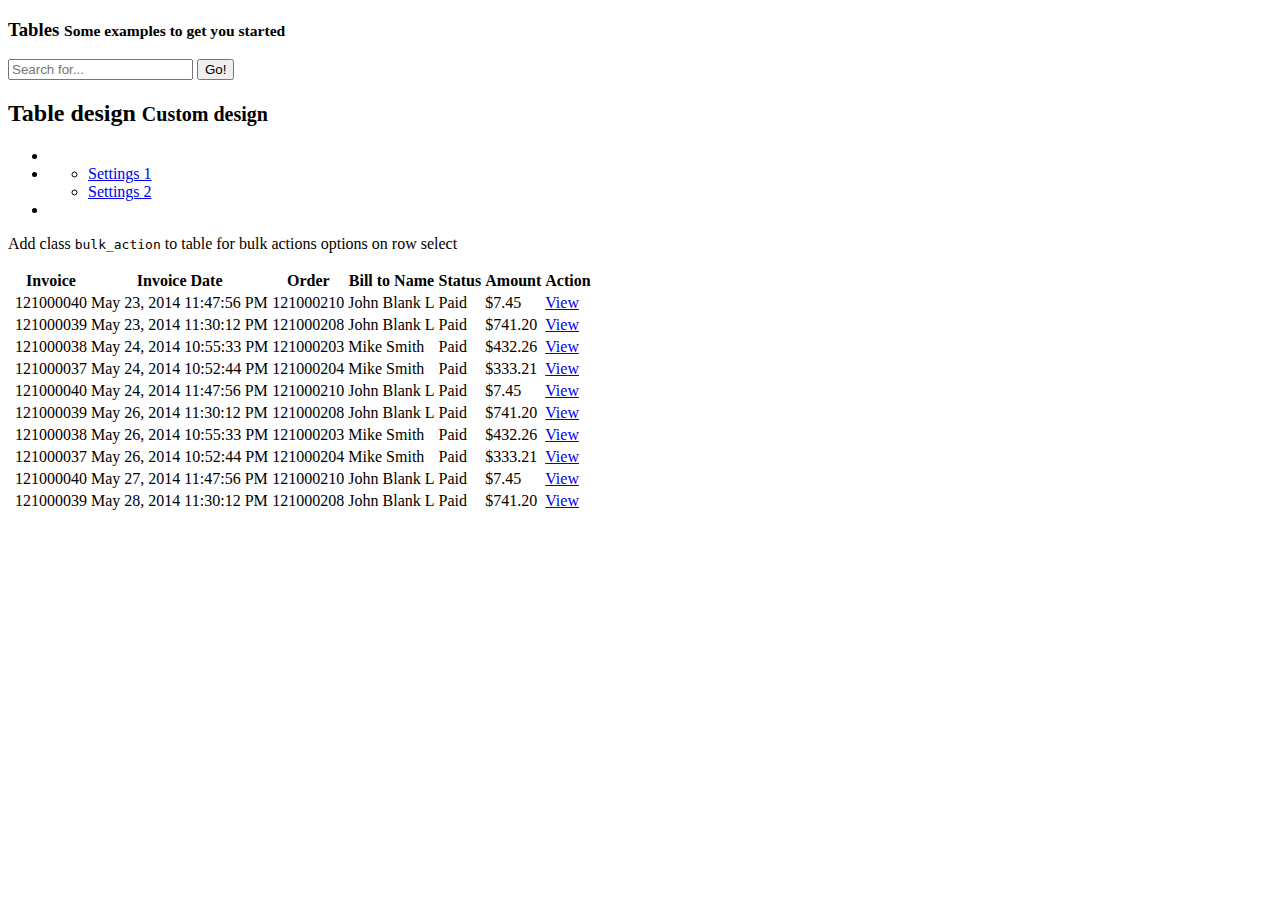
==== src/main/resources/templates/dashboard/index.html @ a3624de4 "first commit" ====
<!DOCTYPE html>
<html layout:decorate="layout">

<body>
<div layout:fragment="content" >

    <div class="page-title">
        <div class="title_left">
            <h3>Tables <small>Some examples to get you started</small></h3>
        </div>

        <div class="title_right">
            <div class="col-md-5 col-sm-5 col-xs-12 form-group pull-right top_search">
                <div class="input-group">
                    <input type="text" class="form-control" placeholder="Search for...">
                    <span class="input-group-btn">
                      <button class="btn btn-default" type="button">Go!</button>
                    </span>
                </div>
            </div>
        </div>
    </div>

    <div class="clearfix"></div>


   <div class="row">
    <div class="col-md-12 col-sm-12 col-xs-12">
        <div class="x_panel">
            <div class="x_title">
                <h2>Table design <small>Custom design</small></h2>
                <ul class="nav navbar-right panel_toolbox">
                    <li><a class="collapse-link"><i class="fa fa-chevron-up"></i></a>
                    </li>
                    <li class="dropdown">
                        <a href="#" class="dropdown-toggle" data-toggle="dropdown" role="button" aria-expanded="false"><i class="fa fa-wrench"></i></a>
                        <ul class="dropdown-menu" role="menu">
                            <li><a href="#">Settings 1</a>
                            </li>
                            <li><a href="#">Settings 2</a>
                            </li>
                        </ul>
                    </li>
                    <li><a class="close-link"><i class="fa fa-close"></i></a>
                    </li>
                </ul>
                <div class="clearfix"></div>
            </div>

            <div class="x_content">

                <p>Add class <code>bulk_action</code> to table for bulk actions options on row select</p>

                <div class="table-responsive">
                    <table class="table table-striped jambo_table bulk_action">
                        <thead>
                        <tr class="headings">
                            <th>
                                <div class="icheckbox_flat-green" style="position: relative;"><input type="checkbox" id="check-all" class="flat" style="position: absolute; opacity: 0;"><ins class="iCheck-helper" style="position: absolute; top: 0%; left: 0%; display: block; width: 100%; height: 100%; margin: 0px; padding: 0px; background: rgb(255, 255, 255); border: 0px; opacity: 0;"></ins></div>
                            </th>
                            <th class="column-title">Invoice </th>
                            <th class="column-title">Invoice Date </th>
                            <th class="column-title">Order </th>
                            <th class="column-title">Bill to Name </th>
                            <th class="column-title">Status </th>
                            <th class="column-title">Amount </th>
                            <th class="column-title no-link last"><span class="nobr">Action</span>
                            </th>
                            <th class="bulk-actions" colspan="7">
                                <a class="antoo" style="color:#fff; font-weight:500;">Bulk Actions ( <span class="action-cnt"> </span> ) <i class="fa fa-chevron-down"></i></a>
                            </th>
                        </tr>
                        </thead>

                        <tbody>
                        <tr class="even pointer">
                            <td class="a-center ">
                                <div class="icheckbox_flat-green" style="position: relative;"><input type="checkbox" class="flat" name="table_records" style="position: absolute; opacity: 0;"><ins class="iCheck-helper" style="position: absolute; top: 0%; left: 0%; display: block; width: 100%; height: 100%; margin: 0px; padding: 0px; background: rgb(255, 255, 255); border: 0px; opacity: 0;"></ins></div>
                            </td>
                            <td class=" ">121000040</td>
                            <td class=" ">May 23, 2014 11:47:56 PM </td>
                            <td class=" ">121000210 <i class="success fa fa-long-arrow-up"></i></td>
                            <td class=" ">John Blank L</td>
                            <td class=" ">Paid</td>
                            <td class="a-right a-right ">$7.45</td>
                            <td class=" last"><a href="#">View</a>
                            </td>
                        </tr>
                        <tr class="odd pointer">
                            <td class="a-center ">
                                <div class="icheckbox_flat-green" style="position: relative;"><input type="checkbox" class="flat" name="table_records" style="position: absolute; opacity: 0;"><ins class="iCheck-helper" style="position: absolute; top: 0%; left: 0%; display: block; width: 100%; height: 100%; margin: 0px; padding: 0px; background: rgb(255, 255, 255); border: 0px; opacity: 0;"></ins></div>
                            </td>
                            <td class=" ">121000039</td>
                            <td class=" ">May 23, 2014 11:30:12 PM</td>
                            <td class=" ">121000208 <i class="success fa fa-long-arrow-up"></i>
                            </td>
                            <td class=" ">John Blank L</td>
                            <td class=" ">Paid</td>
                            <td class="a-right a-right ">$741.20</td>
                            <td class=" last"><a href="#">View</a>
                            </td>
                        </tr>
                        <tr class="even pointer">
                            <td class="a-center ">
                                <div class="icheckbox_flat-green" style="position: relative;"><input type="checkbox" class="flat" name="table_records" style="position: absolute; opacity: 0;"><ins class="iCheck-helper" style="position: absolute; top: 0%; left: 0%; display: block; width: 100%; height: 100%; margin: 0px; padding: 0px; background: rgb(255, 255, 255); border: 0px; opacity: 0;"></ins></div>
                            </td>
                            <td class=" ">121000038</td>
                            <td class=" ">May 24, 2014 10:55:33 PM</td>
                            <td class=" ">121000203 <i class="success fa fa-long-arrow-up"></i>
                            </td>
                            <td class=" ">Mike Smith</td>
                            <td class=" ">Paid</td>
                            <td class="a-right a-right ">$432.26</td>
                            <td class=" last"><a href="#">View</a>
                            </td>
                        </tr>
                        <tr class="odd pointer">
                            <td class="a-center ">
                                <div class="icheckbox_flat-green" style="position: relative;"><input type="checkbox" class="flat" name="table_records" style="position: absolute; opacity: 0;"><ins class="iCheck-helper" style="position: absolute; top: 0%; left: 0%; display: block; width: 100%; height: 100%; margin: 0px; padding: 0px; background: rgb(255, 255, 255); border: 0px; opacity: 0;"></ins></div>
                            </td>
                            <td class=" ">121000037</td>
                            <td class=" ">May 24, 2014 10:52:44 PM</td>
                            <td class=" ">121000204</td>
                            <td class=" ">Mike Smith</td>
                            <td class=" ">Paid</td>
                            <td class="a-right a-right ">$333.21</td>
                            <td class=" last"><a href="#">View</a>
                            </td>
                        </tr>
                        <tr class="even pointer">
                            <td class="a-center ">
                                <div class="icheckbox_flat-green" style="position: relative;"><input type="checkbox" class="flat" name="table_records" style="position: absolute; opacity: 0;"><ins class="iCheck-helper" style="position: absolute; top: 0%; left: 0%; display: block; width: 100%; height: 100%; margin: 0px; padding: 0px; background: rgb(255, 255, 255); border: 0px; opacity: 0;"></ins></div>
                            </td>
                            <td class=" ">121000040</td>
                            <td class=" ">May 24, 2014 11:47:56 PM </td>
                            <td class=" ">121000210</td>
                            <td class=" ">John Blank L</td>
                            <td class=" ">Paid</td>
                            <td class="a-right a-right ">$7.45</td>
                            <td class=" last"><a href="#">View</a>
                            </td>
                        </tr>
                        <tr class="odd pointer">
                            <td class="a-center ">
                                <div class="icheckbox_flat-green" style="position: relative;"><input type="checkbox" class="flat" name="table_records" style="position: absolute; opacity: 0;"><ins class="iCheck-helper" style="position: absolute; top: 0%; left: 0%; display: block; width: 100%; height: 100%; margin: 0px; padding: 0px; background: rgb(255, 255, 255); border: 0px; opacity: 0;"></ins></div>
                            </td>
                            <td class=" ">121000039</td>
                            <td class=" ">May 26, 2014 11:30:12 PM</td>
                            <td class=" ">121000208 <i class="error fa fa-long-arrow-down"></i>
                            </td>
                            <td class=" ">John Blank L</td>
                            <td class=" ">Paid</td>
                            <td class="a-right a-right ">$741.20</td>
                            <td class=" last"><a href="#">View</a>
                            </td>
                        </tr>
                        <tr class="even pointer">
                            <td class="a-center ">
                                <div class="icheckbox_flat-green" style="position: relative;"><input type="checkbox" class="flat" name="table_records" style="position: absolute; opacity: 0;"><ins class="iCheck-helper" style="position: absolute; top: 0%; left: 0%; display: block; width: 100%; height: 100%; margin: 0px; padding: 0px; background: rgb(255, 255, 255); border: 0px; opacity: 0;"></ins></div>
                            </td>
                            <td class=" ">121000038</td>
                            <td class=" ">May 26, 2014 10:55:33 PM</td>
                            <td class=" ">121000203</td>
                            <td class=" ">Mike Smith</td>
                            <td class=" ">Paid</td>
                            <td class="a-right a-right ">$432.26</td>
                            <td class=" last"><a href="#">View</a>
                            </td>
                        </tr>
                        <tr class="odd pointer">
                            <td class="a-center ">
                                <div class="icheckbox_flat-green" style="position: relative;"><input type="checkbox" class="flat" name="table_records" style="position: absolute; opacity: 0;"><ins class="iCheck-helper" style="position: absolute; top: 0%; left: 0%; display: block; width: 100%; height: 100%; margin: 0px; padding: 0px; background: rgb(255, 255, 255); border: 0px; opacity: 0;"></ins></div>
                            </td>
                            <td class=" ">121000037</td>
                            <td class=" ">May 26, 2014 10:52:44 PM</td>
                            <td class=" ">121000204</td>
                            <td class=" ">Mike Smith</td>
                            <td class=" ">Paid</td>
                            <td class="a-right a-right ">$333.21</td>
                            <td class=" last"><a href="#">View</a>
                            </td>
                        </tr>

                        <tr class="even pointer">
                            <td class="a-center ">
                                <div class="icheckbox_flat-green" style="position: relative;"><input type="checkbox" class="flat" name="table_records" style="position: absolute; opacity: 0;"><ins class="iCheck-helper" style="position: absolute; top: 0%; left: 0%; display: block; width: 100%; height: 100%; margin: 0px; padding: 0px; background: rgb(255, 255, 255); border: 0px; opacity: 0;"></ins></div>
                            </td>
                            <td class=" ">121000040</td>
                            <td class=" ">May 27, 2014 11:47:56 PM </td>
                            <td class=" ">121000210</td>
                            <td class=" ">John Blank L</td>
                            <td class=" ">Paid</td>
                            <td class="a-right a-right ">$7.45</td>
                            <td class=" last"><a href="#">View</a>
                            </td>
                        </tr>
                        <tr class="odd pointer">
                            <td class="a-center ">
                                <div class="icheckbox_flat-green" style="position: relative;"><input type="checkbox" class="flat" name="table_records" style="position: absolute; opacity: 0;"><ins class="iCheck-helper" style="position: absolute; top: 0%; left: 0%; display: block; width: 100%; height: 100%; margin: 0px; padding: 0px; background: rgb(255, 255, 255); border: 0px; opacity: 0;"></ins></div>
                            </td>
                            <td class=" ">121000039</td>
                            <td class=" ">May 28, 2014 11:30:12 PM</td>
                            <td class=" ">121000208</td>
                            <td class=" ">John Blank L</td>
                            <td class=" ">Paid</td>
                            <td class="a-right a-right ">$741.20</td>
                            <td class=" last"><a href="#">View</a>
                            </td>
                        </tr>
                        </tbody>
                    </table>
                </div>


            </div>
        </div>
    </div>

   </div>
</div>
</body>
</html>
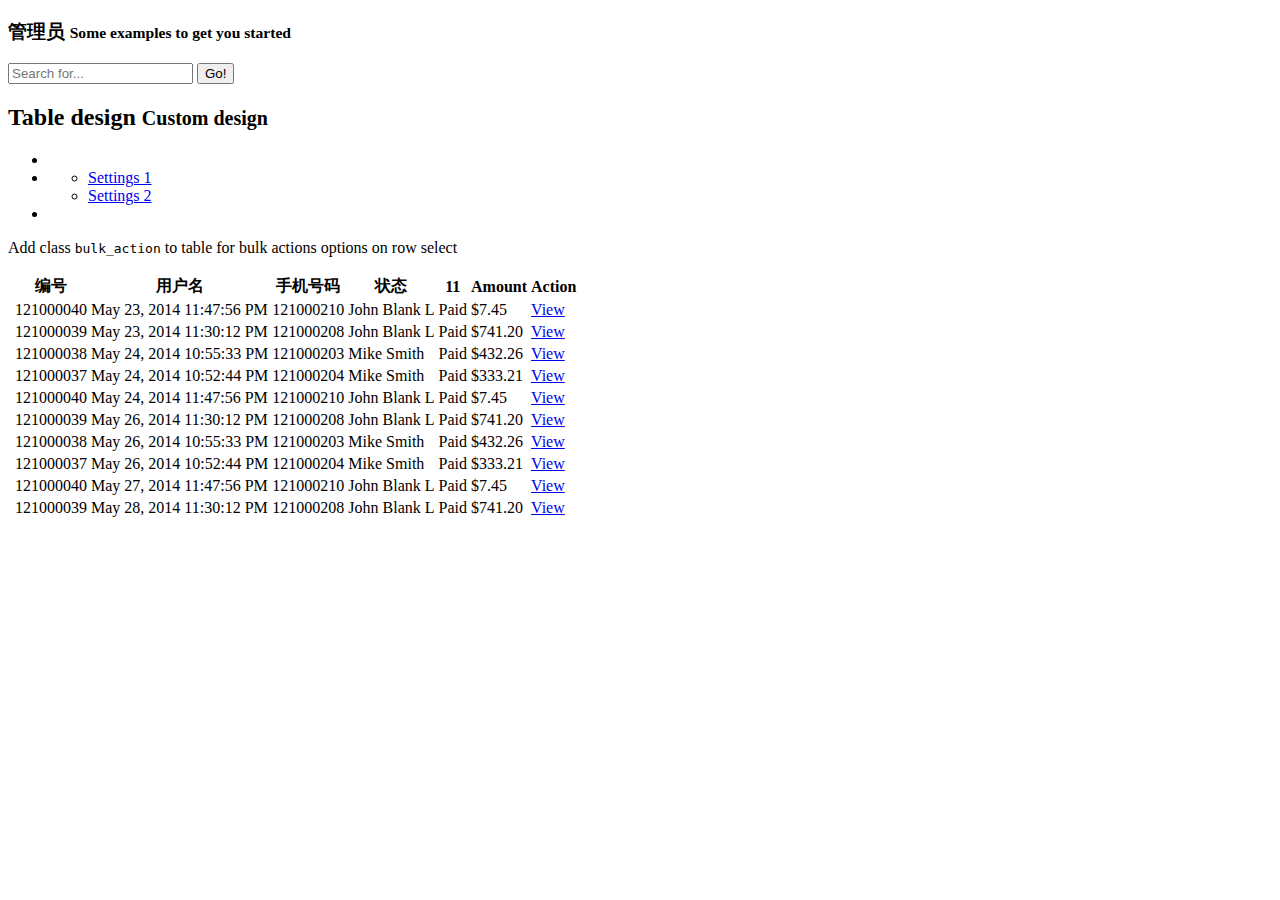
==== commit 36f3fece: "add code" ====
--- a/src/main/resources/templates/dashboard/index.html
+++ b/src/main/resources/templates/dashboard/index.html
@@ -6,7 +6,7 @@
 
     <div class="page-title">
         <div class="title_left">
-            <h3>Tables <small>Some examples to get you started</small></h3>
+            <h3>管理员 <small>Some examples to get you started</small></h3>
         </div>
 
         <div class="title_right">
@@ -58,11 +58,11 @@
                             <th>
                                 <div class="icheckbox_flat-green" style="position: relative;"><input type="checkbox" id="check-all" class="flat" style="position: absolute; opacity: 0;"><ins class="iCheck-helper" style="position: absolute; top: 0%; left: 0%; display: block; width: 100%; height: 100%; margin: 0px; padding: 0px; background: rgb(255, 255, 255); border: 0px; opacity: 0;"></ins></div>
                             </th>
-                            <th class="column-title">Invoice </th>
-                            <th class="column-title">Invoice Date </th>
-                            <th class="column-title">Order </th>
-                            <th class="column-title">Bill to Name </th>
-                            <th class="column-title">Status </th>
+                            <th class="column-title">编号 </th>
+                            <th class="column-title">用户名 </th>
+                            <th class="column-title">手机号码 </th>
+                            <th class="column-title">状态 </th>
+                            <th class="column-title">11 </th>
                             <th class="column-title">Amount </th>
                             <th class="column-title no-link last"><span class="nobr">Action</span>
                             </th>
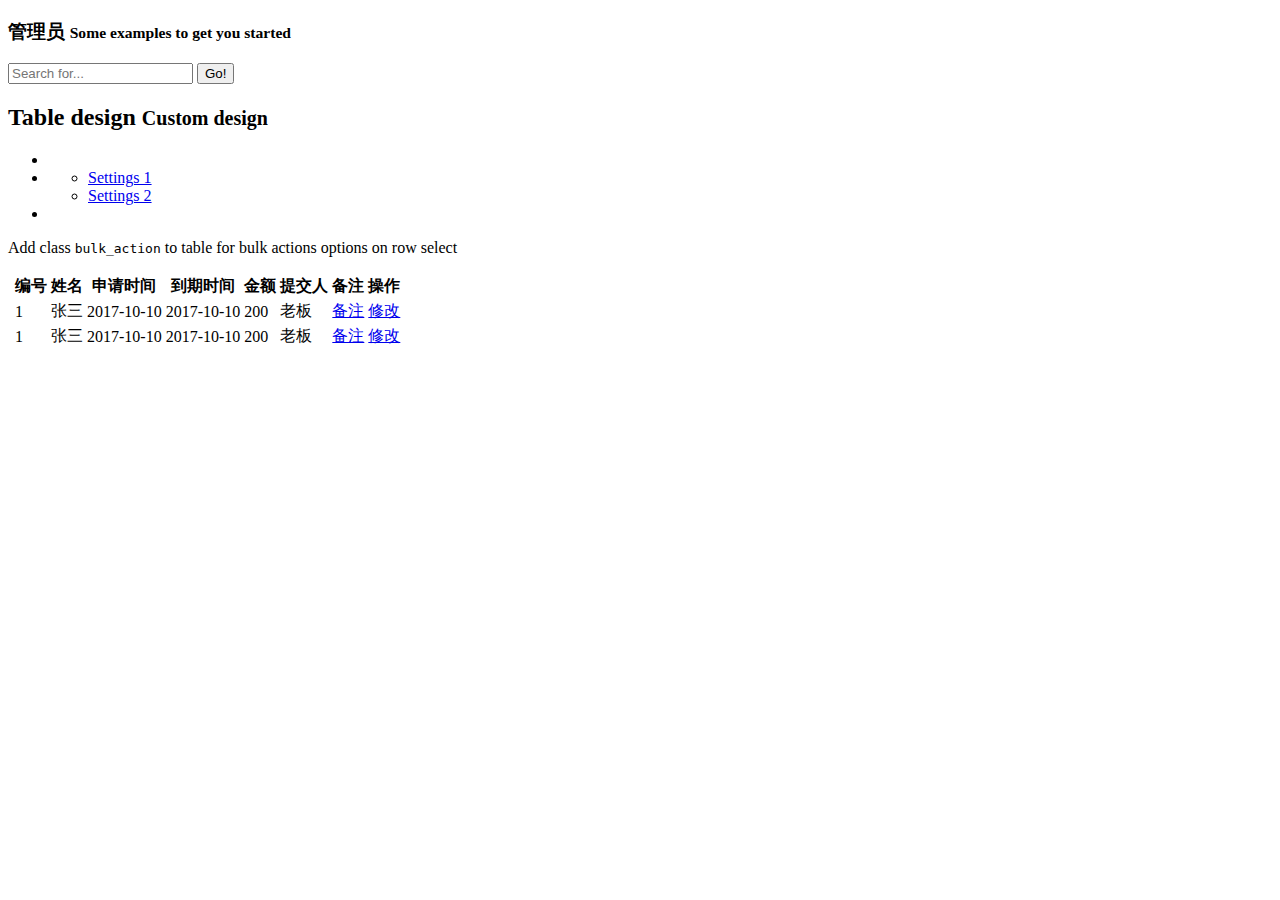
==== commit e6ebbf69: "add code" ====
--- a/src/main/resources/templates/dashboard/index.html
+++ b/src/main/resources/templates/dashboard/index.html
@@ -58,13 +58,14 @@
                             <th>
                                 <div class="icheckbox_flat-green" style="position: relative;"><input type="checkbox" id="check-all" class="flat" style="position: absolute; opacity: 0;"><ins class="iCheck-helper" style="position: absolute; top: 0%; left: 0%; display: block; width: 100%; height: 100%; margin: 0px; padding: 0px; background: rgb(255, 255, 255); border: 0px; opacity: 0;"></ins></div>
                             </th>
-                            <th class="column-title">编号 </th>
-                            <th class="column-title">用户名 </th>
-                            <th class="column-title">手机号码 </th>
-                            <th class="column-title">状态 </th>
-                            <th class="column-title">11 </th>
-                            <th class="column-title">Amount </th>
-                            <th class="column-title no-link last"><span class="nobr">Action</span>
+                            <th class="column-title">编号</th>
+                            <th class="column-title">姓名</th>
+                            <th class="column-title">申请时间</th>
+                            <th class="column-title">到期时间</th>
+                            <th class="column-title">金额</th>
+                            <th class="column-title">提交人</th>
+                            <th class="column-title">备注</th>
+                            <th class="column-title no-link last"><span class="nobr">操作</span>
                             </th>
                             <th class="bulk-actions" colspan="7">
                                 <a class="antoo" style="color:#fff; font-weight:500;">Bulk Actions ( <span class="action-cnt"> </span> ) <i class="fa fa-chevron-down"></i></a>
@@ -77,136 +78,29 @@
                             <td class="a-center ">
                                 <div class="icheckbox_flat-green" style="position: relative;"><input type="checkbox" class="flat" name="table_records" style="position: absolute; opacity: 0;"><ins class="iCheck-helper" style="position: absolute; top: 0%; left: 0%; display: block; width: 100%; height: 100%; margin: 0px; padding: 0px; background: rgb(255, 255, 255); border: 0px; opacity: 0;"></ins></div>
                             </td>
-                            <td class=" ">121000040</td>
-                            <td class=" ">May 23, 2014 11:47:56 PM </td>
-                            <td class=" ">121000210 <i class="success fa fa-long-arrow-up"></i></td>
-                            <td class=" ">John Blank L</td>
-                            <td class=" ">Paid</td>
-                            <td class="a-right a-right ">$7.45</td>
-                            <td class=" last"><a href="#">View</a>
-                            </td>
+                            <td class=" ">1</td>
+                            <td class=" ">张三</td>
+                            <td class=" ">2017-10-10<i class="success fa fa-long-arrow-up"></i></td>
+                            <td class=" ">2017-10-10</td>
+                            <td class=" ">200</td>
+                            <td class="a-right a-right ">老板</td>
+                            <td class=" last"><a href="#">备注</a> </td>
+                            <td class=" last"><a href="#">修改</a></td>
                         </tr>
                         <tr class="odd pointer">
                             <td class="a-center ">
                                 <div class="icheckbox_flat-green" style="position: relative;"><input type="checkbox" class="flat" name="table_records" style="position: absolute; opacity: 0;"><ins class="iCheck-helper" style="position: absolute; top: 0%; left: 0%; display: block; width: 100%; height: 100%; margin: 0px; padding: 0px; background: rgb(255, 255, 255); border: 0px; opacity: 0;"></ins></div>
                             </td>
-                            <td class=" ">121000039</td>
-                            <td class=" ">May 23, 2014 11:30:12 PM</td>
-                            <td class=" ">121000208 <i class="success fa fa-long-arrow-up"></i>
-                            </td>
-                            <td class=" ">John Blank L</td>
-                            <td class=" ">Paid</td>
-                            <td class="a-right a-right ">$741.20</td>
-                            <td class=" last"><a href="#">View</a>
-                            </td>
-                        </tr>
-                        <tr class="even pointer">
-                            <td class="a-center ">
-                                <div class="icheckbox_flat-green" style="position: relative;"><input type="checkbox" class="flat" name="table_records" style="position: absolute; opacity: 0;"><ins class="iCheck-helper" style="position: absolute; top: 0%; left: 0%; display: block; width: 100%; height: 100%; margin: 0px; padding: 0px; background: rgb(255, 255, 255); border: 0px; opacity: 0;"></ins></div>
-                            </td>
-                            <td class=" ">121000038</td>
-                            <td class=" ">May 24, 2014 10:55:33 PM</td>
-                            <td class=" ">121000203 <i class="success fa fa-long-arrow-up"></i>
-                            </td>
-                            <td class=" ">Mike Smith</td>
-                            <td class=" ">Paid</td>
-                            <td class="a-right a-right ">$432.26</td>
-                            <td class=" last"><a href="#">View</a>
-                            </td>
-                        </tr>
-                        <tr class="odd pointer">
-                            <td class="a-center ">
-                                <div class="icheckbox_flat-green" style="position: relative;"><input type="checkbox" class="flat" name="table_records" style="position: absolute; opacity: 0;"><ins class="iCheck-helper" style="position: absolute; top: 0%; left: 0%; display: block; width: 100%; height: 100%; margin: 0px; padding: 0px; background: rgb(255, 255, 255); border: 0px; opacity: 0;"></ins></div>
-                            </td>
-                            <td class=" ">121000037</td>
-                            <td class=" ">May 24, 2014 10:52:44 PM</td>
-                            <td class=" ">121000204</td>
-                            <td class=" ">Mike Smith</td>
-                            <td class=" ">Paid</td>
-                            <td class="a-right a-right ">$333.21</td>
-                            <td class=" last"><a href="#">View</a>
-                            </td>
-                        </tr>
-                        <tr class="even pointer">
-                            <td class="a-center ">
-                                <div class="icheckbox_flat-green" style="position: relative;"><input type="checkbox" class="flat" name="table_records" style="position: absolute; opacity: 0;"><ins class="iCheck-helper" style="position: absolute; top: 0%; left: 0%; display: block; width: 100%; height: 100%; margin: 0px; padding: 0px; background: rgb(255, 255, 255); border: 0px; opacity: 0;"></ins></div>
-                            </td>
-                            <td class=" ">121000040</td>
-                            <td class=" ">May 24, 2014 11:47:56 PM </td>
-                            <td class=" ">121000210</td>
-                            <td class=" ">John Blank L</td>
-                            <td class=" ">Paid</td>
-                            <td class="a-right a-right ">$7.45</td>
-                            <td class=" last"><a href="#">View</a>
-                            </td>
-                        </tr>
-                        <tr class="odd pointer">
-                            <td class="a-center ">
-                                <div class="icheckbox_flat-green" style="position: relative;"><input type="checkbox" class="flat" name="table_records" style="position: absolute; opacity: 0;"><ins class="iCheck-helper" style="position: absolute; top: 0%; left: 0%; display: block; width: 100%; height: 100%; margin: 0px; padding: 0px; background: rgb(255, 255, 255); border: 0px; opacity: 0;"></ins></div>
-                            </td>
-                            <td class=" ">121000039</td>
-                            <td class=" ">May 26, 2014 11:30:12 PM</td>
-                            <td class=" ">121000208 <i class="error fa fa-long-arrow-down"></i>
-                            </td>
-                            <td class=" ">John Blank L</td>
-                            <td class=" ">Paid</td>
-                            <td class="a-right a-right ">$741.20</td>
-                            <td class=" last"><a href="#">View</a>
-                            </td>
-                        </tr>
-                        <tr class="even pointer">
-                            <td class="a-center ">
-                                <div class="icheckbox_flat-green" style="position: relative;"><input type="checkbox" class="flat" name="table_records" style="position: absolute; opacity: 0;"><ins class="iCheck-helper" style="position: absolute; top: 0%; left: 0%; display: block; width: 100%; height: 100%; margin: 0px; padding: 0px; background: rgb(255, 255, 255); border: 0px; opacity: 0;"></ins></div>
-                            </td>
-                            <td class=" ">121000038</td>
-                            <td class=" ">May 26, 2014 10:55:33 PM</td>
-                            <td class=" ">121000203</td>
-                            <td class=" ">Mike Smith</td>
-                            <td class=" ">Paid</td>
-                            <td class="a-right a-right ">$432.26</td>
-                            <td class=" last"><a href="#">View</a>
-                            </td>
-                        </tr>
-                        <tr class="odd pointer">
-                            <td class="a-center ">
-                                <div class="icheckbox_flat-green" style="position: relative;"><input type="checkbox" class="flat" name="table_records" style="position: absolute; opacity: 0;"><ins class="iCheck-helper" style="position: absolute; top: 0%; left: 0%; display: block; width: 100%; height: 100%; margin: 0px; padding: 0px; background: rgb(255, 255, 255); border: 0px; opacity: 0;"></ins></div>
-                            </td>
-                            <td class=" ">121000037</td>
-                            <td class=" ">May 26, 2014 10:52:44 PM</td>
-                            <td class=" ">121000204</td>
-                            <td class=" ">Mike Smith</td>
-                            <td class=" ">Paid</td>
-                            <td class="a-right a-right ">$333.21</td>
-                            <td class=" last"><a href="#">View</a>
-                            </td>
+                            <td class=" ">1</td>
+                            <td class=" ">张三</td>
+                            <td class=" ">2017-10-10<i class="success fa fa-long-arrow-up"></i></td>
+                            <td class=" ">2017-10-10</td>
+                            <td class=" ">200</td>
+                            <td class="a-right a-right ">老板</td>
+                            <td class=" last"><a href="#">备注</a> </td>
+                            <td class=" last"><a href="#">修改</a></td>
                         </tr>
 
-                        <tr class="even pointer">
-                            <td class="a-center ">
-                                <div class="icheckbox_flat-green" style="position: relative;"><input type="checkbox" class="flat" name="table_records" style="position: absolute; opacity: 0;"><ins class="iCheck-helper" style="position: absolute; top: 0%; left: 0%; display: block; width: 100%; height: 100%; margin: 0px; padding: 0px; background: rgb(255, 255, 255); border: 0px; opacity: 0;"></ins></div>
-                            </td>
-                            <td class=" ">121000040</td>
-                            <td class=" ">May 27, 2014 11:47:56 PM </td>
-                            <td class=" ">121000210</td>
-                            <td class=" ">John Blank L</td>
-                            <td class=" ">Paid</td>
-                            <td class="a-right a-right ">$7.45</td>
-                            <td class=" last"><a href="#">View</a>
-                            </td>
-                        </tr>
-                        <tr class="odd pointer">
-                            <td class="a-center ">
-                                <div class="icheckbox_flat-green" style="position: relative;"><input type="checkbox" class="flat" name="table_records" style="position: absolute; opacity: 0;"><ins class="iCheck-helper" style="position: absolute; top: 0%; left: 0%; display: block; width: 100%; height: 100%; margin: 0px; padding: 0px; background: rgb(255, 255, 255); border: 0px; opacity: 0;"></ins></div>
-                            </td>
-                            <td class=" ">121000039</td>
-                            <td class=" ">May 28, 2014 11:30:12 PM</td>
-                            <td class=" ">121000208</td>
-                            <td class=" ">John Blank L</td>
-                            <td class=" ">Paid</td>
-                            <td class="a-right a-right ">$741.20</td>
-                            <td class=" last"><a href="#">View</a>
-                            </td>
-                        </tr>
                         </tbody>
                     </table>
                 </div>
